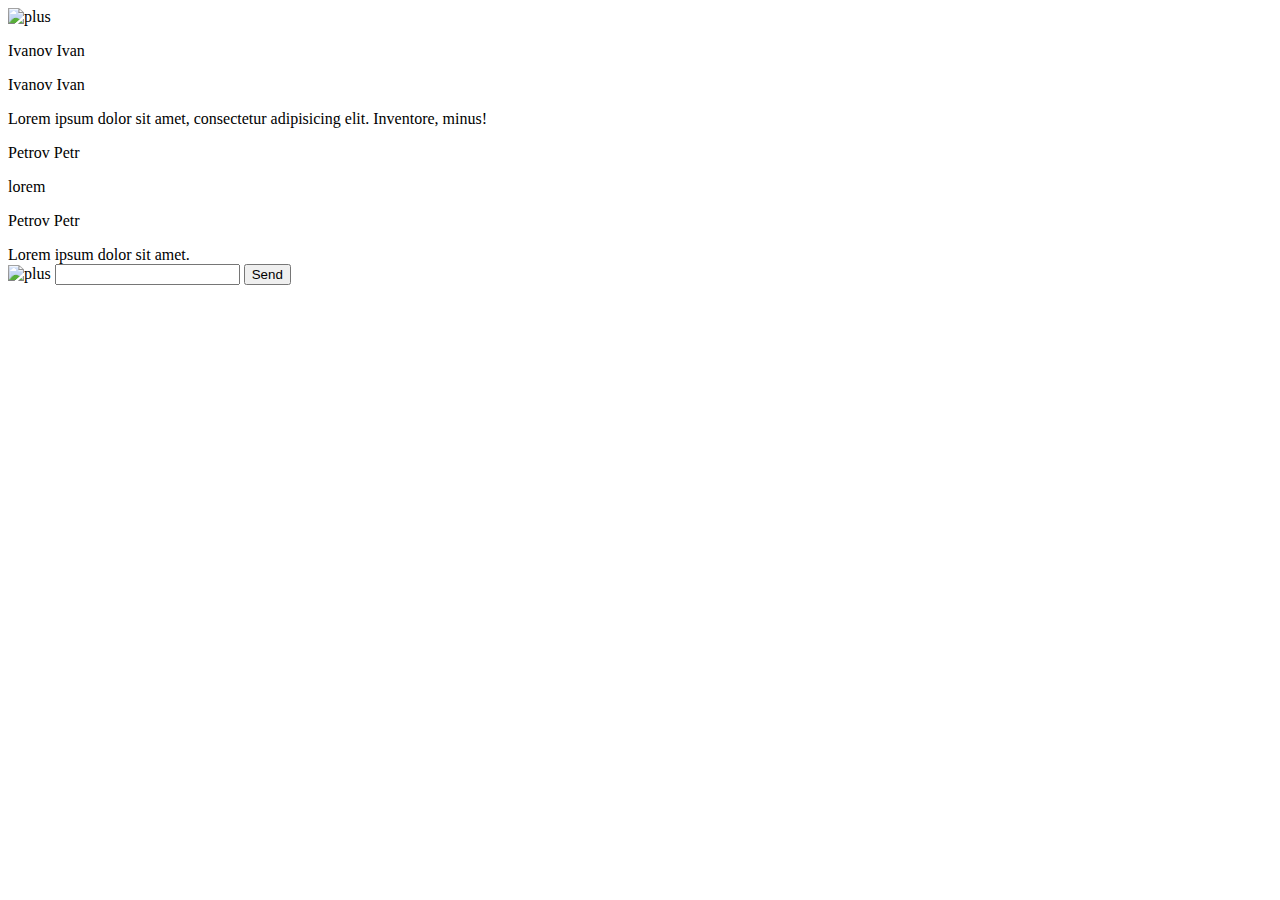
==== index.html @ 5181e7fb "upload" ====
<!DOCTYPE html>
<html lang="en">
<head>
	<meta charset="UTF-8">
	<meta name="viewport" content="width=device-width, initial-scale=1.0">
	<title>Тест Less</title>
	
	<link rel="stylesheet" href="../whatsapp/style.css">
</head>
<body>
	
	<div class="window">
		<div class="display">
			<div class="header">
				<img class="image" src="../whatsapp/user.png" alt="plus">
				<p>Ivanov Ivan</p>
			</div>
			<div class="main">
				<div class="user-one"> 
					<p>Ivanov Ivan</p>
					<div class="text">Lorem ipsum dolor sit amet, consectetur adipisicing elit. Inventore, minus!</div>
				</div>
				<div class="user-two"> 
					<p>Petrov Petr</p>
					<div class="text you">lorem</div>
				</div>
				<div class="user-two"> 
					<p>Petrov Petr</p>
					<div class="text you">Lorem ipsum dolor sit amet.</div>
				</div>
				<!--<div class="user-one"> -->
				<!--	<p>Ivanov Ivan</p>-->
				<!--	<div class="text">Lorem ipsum dolor sit amet, consectetur adipisicing.</div>-->
				<!--</div>-->
				<!--<div class="user-one"> -->
				<!--	<p>Ivanov Ivan</p>-->
				<!--	<div class="text">Lorem ipsum.</div>-->
				<!--</div>-->
			</div>
			<div class="footer">
				<img class="image" src="../whatsapp/plus.png" alt="plus">
				<input class="messeng" type="text">
				<button class="btn">Send</button>
			</div>
		</div>
		
		<div class="btn-more">
			<div class="menu line"></div>
			<div class="menu circle"></div>
			<div class="menu square"></div>
		</div>
	</div>
	
	
	
	<script src="../whatsapp/script.js"></script>
</body>
</html>
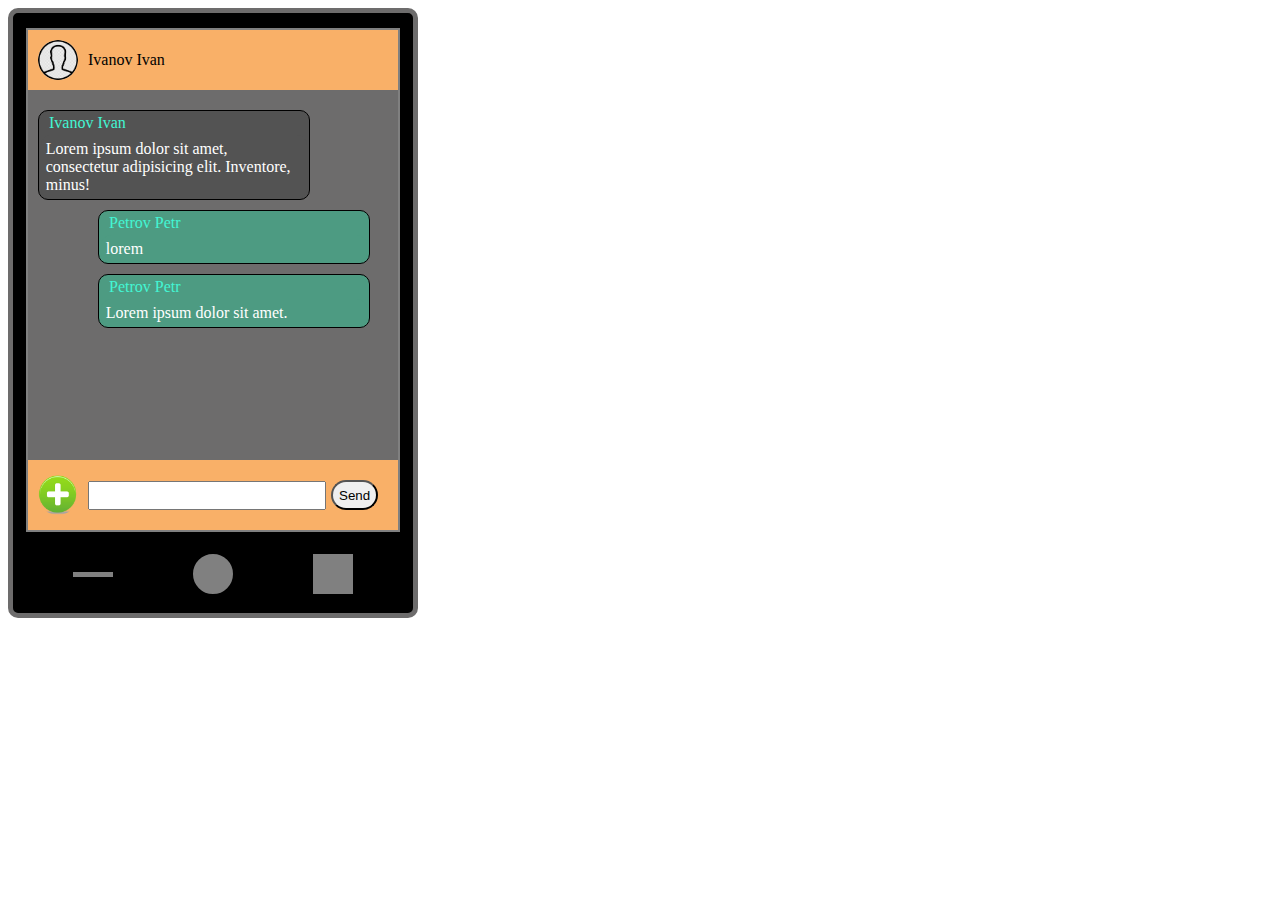
==== commit 04314315: "update" ====
--- a/index.html
+++ b/index.html
@@ -3,16 +3,16 @@
 <head>
 	<meta charset="UTF-8">
 	<meta name="viewport" content="width=device-width, initial-scale=1.0">
-	<title>Тест Less</title>
+	<title>Whatsapp</title>
 	
-	<link rel="stylesheet" href="../whatsapp/style.css">
+	<link rel="stylesheet" href="style.css">
 </head>
 <body>
 	
 	<div class="window">
 		<div class="display">
 			<div class="header">
-				<img class="image" src="../whatsapp/user.png" alt="plus">
+				<img class="image" src="user.png" alt="plus">
 				<p>Ivanov Ivan</p>
 			</div>
 			<div class="main">
@@ -38,7 +38,7 @@
 				<!--</div>-->
 			</div>
 			<div class="footer">
-				<img class="image" src="../whatsapp/plus.png" alt="plus">
+				<img class="image" src="plus.png" alt="plus">
 				<input class="messeng" type="text">
 				<button class="btn">Send</button>
 			</div>
@@ -53,6 +53,6 @@
 	
 	
 	
-	<script src="../whatsapp/script.js"></script>
+	<script src="script.js"></script>
 </body>
 </html>--- a/style.css
+++ b/style.css
@@ -0,0 +1,157 @@
+.window {
+	width: 400px;
+	height: 600px;
+	
+	background-color: black;
+	border: 5px solid #6d6c6c;
+	border-radius: 10px;
+}
+
+.image {
+	margin: 10px;
+	width: 40px;
+	height: 40px;
+	border-radius: 50px;
+}
+
+/*Display начало*/
+.display {
+	position: relative;
+	margin: auto;
+	margin-top: 15px;
+	
+	width: 370px;
+	height: 500px;
+	
+	background-color: #6d6c6c;
+	border: 2px solid gray;
+}
+
+
+/*информация пользователя начало*/
+.header {
+	display: flex;
+	align-items: center;
+	width: 100%;
+	position: absolute;
+	top: 0;
+	left: 0;
+	
+	height: 60px;
+	background-color: #f9b068;
+}
+/*информация пользователя конец*/
+
+
+/*окно сообщении начало*/
+.main {
+	margin-top: 70px;
+	overflow: auto;
+	height: 360px;
+}
+
+.main .user-one {
+	border: 1px solid black;
+	width: 270px;
+	margin: 10px;
+	border-radius: 10px;
+	background-color: #535353;
+}
+
+.main .user-two {
+	border: 1px solid black;
+	width: 270px;
+	margin: 10px;
+	margin-left: 70px;
+	border-radius: 10px;
+	background-color: #4d9b82;
+}
+
+.main p {
+	margin: 0;
+	padding: 3px 0 3px 10px;
+	color: #43f6d4;
+}
+
+.main .text {
+	box-sizing: content-box;
+	padding: 5px;
+	margin: auto;
+	width: 95%;
+	background-color: #535353;
+	border-radius: 10px;
+	color: white;
+}
+
+.main .you {
+	background-color: #4d9b82;
+}
+/*окно сообщении конец*/
+
+
+/*ввод сообщения начало*/
+.footer {
+	display: flex;
+	justify-content: flex-start;
+	align-items: center;
+	width: 100%;
+	position: absolute;
+	bottom: 0;
+	left: 0;
+	
+	height: 70px;
+	background-color: #f9b068;
+}
+
+.footer .messeng {
+	width: 230px;
+	font-size: 20px;
+}
+
+.footer .btn {
+	margin-left: 5px;
+	border-radius: 20px;
+	height: 30px;
+	outline: none;
+}
+
+.footer .btn:hover {
+	background-color: #d0f968;
+}
+.footer .btn:active {
+	background-color: #ff6df2;
+}
+/*ввод сообщения конец*/
+/*Display начало*/
+
+
+/*кнопки начало*/
+.btn-more {
+	display: flex;
+	justify-content: space-around;
+	align-items: center;
+	margin: 20px;
+}
+
+.line {
+	background-color: gray;
+	border: 2px solid black;
+	width: 40px;
+	height: 5px;
+}
+
+.circle {
+	background-color: gray;
+	border: 2px solid black;
+	width: 40px;
+	height: 40px;
+	border-radius: 50%;
+}
+
+.square {
+	background-color: gray;
+	border: 2px solid black;
+	width: 40px;
+	height: 40px;
+}
+/*кнопки начало*/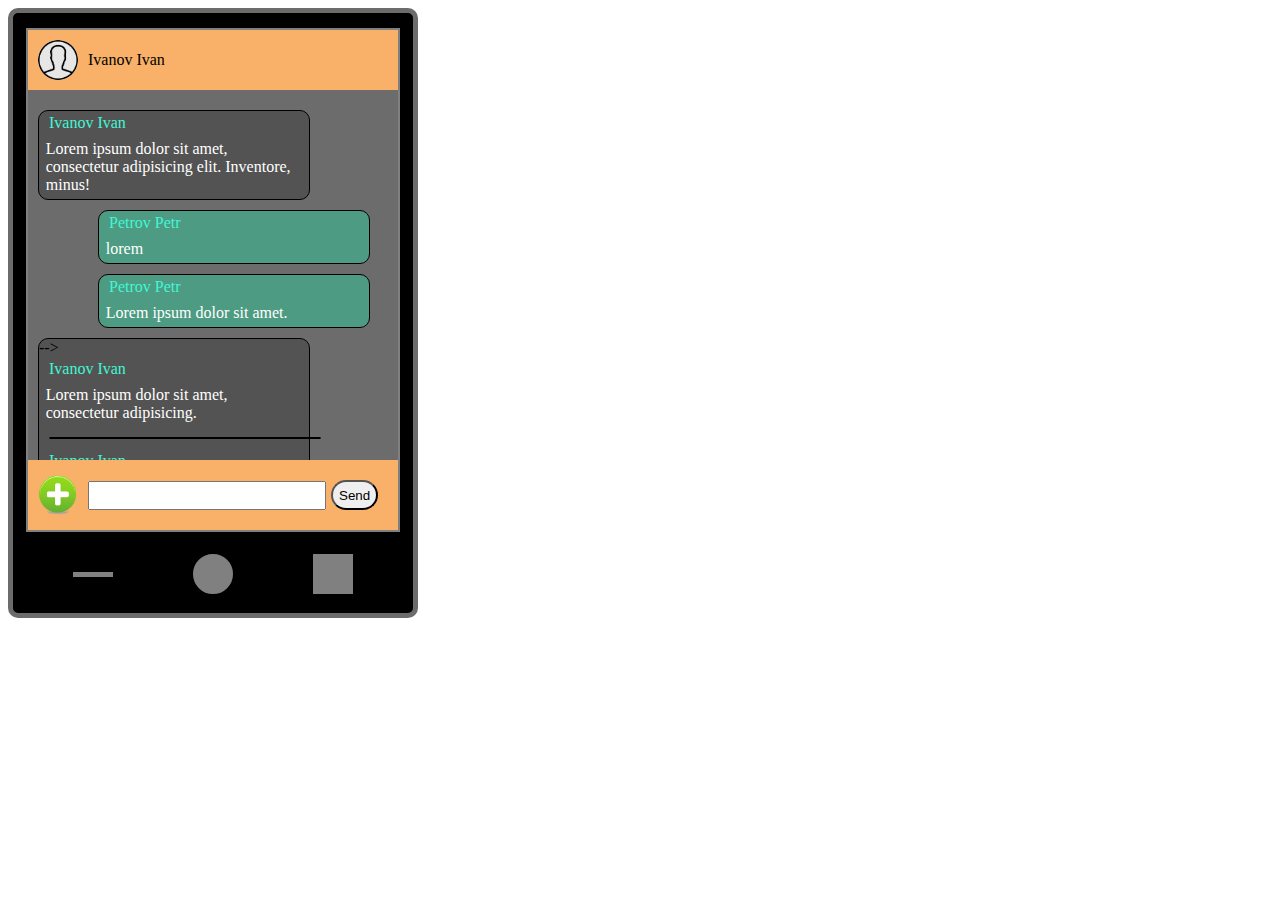
==== commit 1558f297: "update" ====
--- a/index.html
+++ b/index.html
@@ -28,14 +28,14 @@
 					<p>Petrov Petr</p>
 					<div class="text you">Lorem ipsum dolor sit amet.</div>
 				</div>
-				<!--<div class="user-one"> -->
-				<!--	<p>Ivanov Ivan</p>-->
-				<!--	<div class="text">Lorem ipsum dolor sit amet, consectetur adipisicing.</div>-->
-				<!--</div>-->
-				<!--<div class="user-one"> -->
-				<!--	<p>Ivanov Ivan</p>-->
-				<!--	<div class="text">Lorem ipsum.</div>-->
-				<!--</div>-->
+				<div class="user-one"> -->
+					<p>Ivanov Ivan</p>
+					<div class="text">Lorem ipsum dolor sit amet, consectetur adipisicing.</div>
+					<div class="user-one">
+				</div>
+					<p>Ivanov Ivan</p>
+					<div class="text">Lorem ipsum.</div>
+				</div>
 			</div>
 			<div class="footer">
 				<img class="image" src="plus.png" alt="plus">
--- a/style.css
+++ b/style.css
@@ -50,7 +50,7 @@
 	height: 360px;
 }
 
-.main .user-one {
+.user-one {
 	border: 1px solid black;
 	width: 270px;
 	margin: 10px;
@@ -58,7 +58,7 @@
 	background-color: #535353;
 }
 
-.main .user-two {
+.user-two {
 	border: 1px solid black;
 	width: 270px;
 	margin: 10px;
@@ -73,7 +73,7 @@
 	color: #43f6d4;
 }
 
-.main .text {
+.text {
 	box-sizing: content-box;
 	padding: 5px;
 	margin: auto;
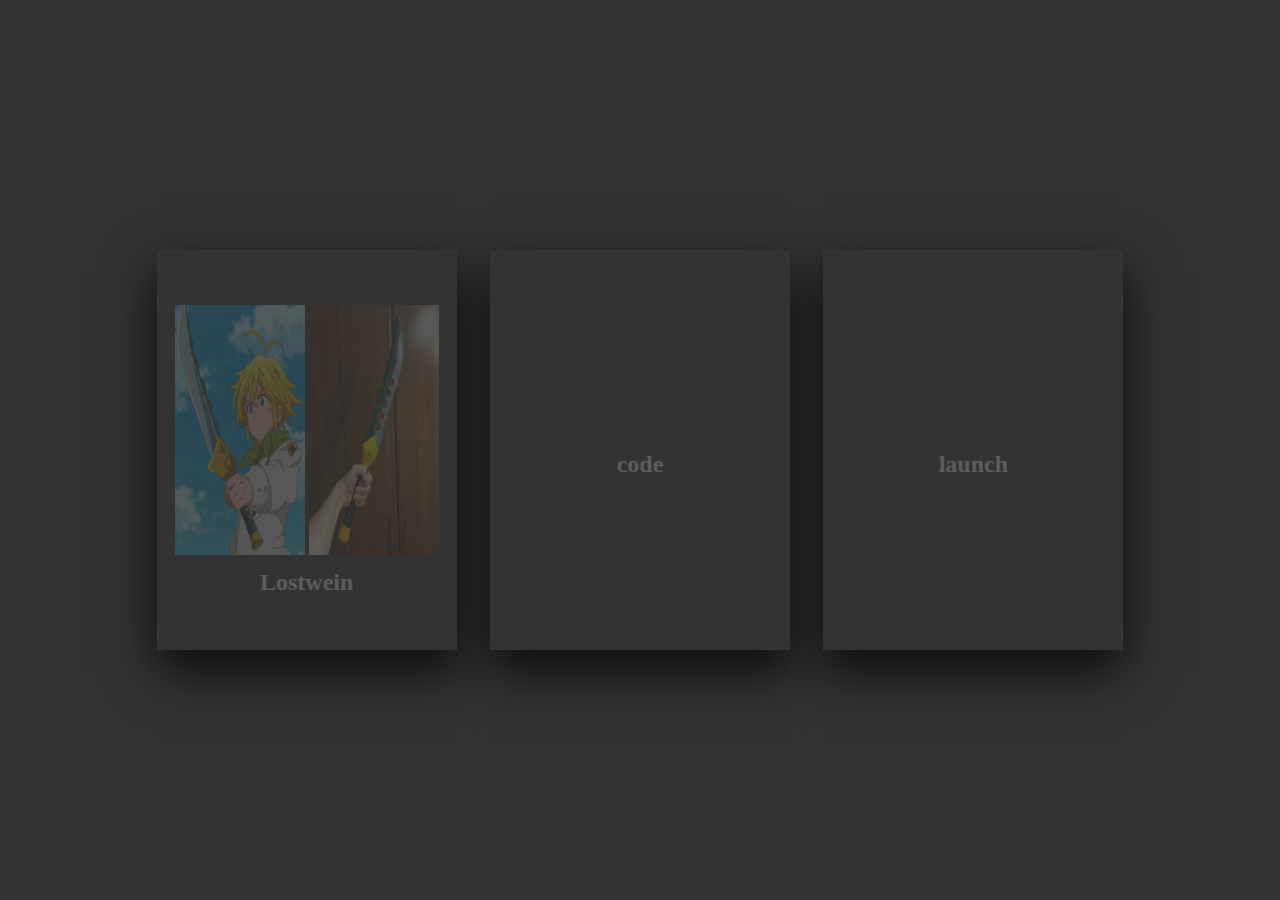
==== commit 99b2da9f: "test" ====
--- a/index.html
+++ b/index.html
@@ -5,10 +5,11 @@
 	<meta name="viewport" content="width=device-width, initial-scale=1.0">
 	<title>Whatsapp</title>
 	
-	<link rel="stylesheet" href="style.css">
+	<!-- <link rel="stylesheet" href="style.css"> -->
+	<link rel="stylesheet" href="style2.css">
 </head>
 <body>
-	
+<!-- 	
 	<div class="window">
 		<div class="display">
 			<div class="header">
@@ -28,7 +29,7 @@
 					<p>Petrov Petr</p>
 					<div class="text you">Lorem ipsum dolor sit amet.</div>
 				</div>
-				<div class="user-one"> -->
+				<div class="user-one">
 					<p>Ivanov Ivan</p>
 					<div class="text">Lorem ipsum dolor sit amet, consectetur adipisicing.</div>
 					<div class="user-one">
@@ -49,6 +50,55 @@
 			<div class="menu circle"></div>
 			<div class="menu square"></div>
 		</div>
+	</div> -->
+
+	<div class="container">
+		<div class="card">
+			<div class="face face1">
+				<div class="content">
+					<img src="lost.jpg" alt="">
+					<img src="lostvein.jpg" alt="">
+					<h3>Lostwein</h3>
+				</div>
+			</div>
+			<div class="face face2">
+				<div class="content">
+					<p>Description - Лоствейн - небольшой одноручный меч, изогнутый к острию и имеющий на своей гарде эмблему дракона. Серебристое лезвие
+					меча можно отличить от тёмно- зелёного основания при помощи линии закалки, сквозь которую сделано пять отверстий
+					одинакового диаметра.На боку основания есть вырезы в виде полумесяца.</p>
+					<p>Material - Меч выполнен полностью из дерева, красил эмалью, рисунок дракона карандашом выводил, рукоят взял зеленую ленту 20мм
+					ленту'</p>
+				</div>
+			</div>
+		</div>
+		<div class="card">
+			<div class="face face1">
+				<div class="content">
+					<img src="https://avotar.ru/avatar/minony/100/48.jpg" alt="">
+					<img src="https://avotar.ru/avatar/minony/100/48.jpg" alt="">
+					<h3>code</h3>
+				</div>
+			</div>
+			<div class="face face2">
+				<div class="content">
+					<p>Lorem ipsum, dolor sit amet consectetur adipisicing elit. Beatae nihil eos placeat libero nobis dicta cum. Obcaecati illum fugit corrupti.</p>
+				</div>
+			</div>
+		</div>
+		<div class="card">
+			<div class="face face1">
+				<div class="content">
+					<img src="https://avotar.ru/avatar/minony/100/48.jpg" alt="">
+					<img src="https://avotar.ru/avatar/minony/100/48.jpg" alt="">
+					<h3>launch</h3>
+				</div>
+			</div>
+			<div class="face face2">
+				<div class="content">
+					<p>Lorem ipsum, dolor sit amet consectetur adipisicing elit. Beatae nihil eos placeat libero nobis dicta cum. Obcaecati illum fugit corrupti.</p>
+				</div>
+			</div>
+		</div>
 	</div>
 	
 	
--- a/style.css
+++ b/style.css
@@ -1,3 +1,7 @@
+html {
+	background-color: rgb(189, 189, 189);
+}
+
 .window {
 	width: 400px;
 	height: 600px;
@@ -154,4 +158,5 @@
 	width: 40px;
 	height: 40px;
 }
-/*кнопки начало*/+/*кнопки начало*/
+
--- a/style2.css
+++ b/style2.css
@@ -0,0 +1,100 @@
+body {
+    margin: 0;
+    padding: 0;
+    min-height: 100vh;
+    background: #333;
+    display: flex;
+    justify-content: center;
+    align-items: center;
+    font-family: consolas;
+}
+
+.container {
+    width: 1000px;
+    position: relative;
+    display: flex;
+    justify-content: space-around;
+}
+.container .card {
+    position: relative;
+}
+
+.container .card .face {
+    width: 300px;
+    height: 400px;
+    transition: 0.5s;
+}
+
+.container .card .face.face1 {
+    position: relative;
+    background: #333;
+    display: flex;
+    justify-content: center;
+    align-items: center;
+    z-index: 1;
+    transform: translateY(200px);
+}
+
+.container .card:hover .face.face1 {
+    background: #ff0057;
+    transform: translateY(0px);
+}
+
+.container .card .face.face1 .content {
+    opacity: 0.2;
+    transition: 0.5s;
+}
+
+.container .card:hover .face.face1 .content {
+    opacity: 1;
+}
+
+.container .card .face.face1 .content img {
+    max-width: 130px;
+    height: 250px;
+}
+
+.container .card .face.face1 .content h3 {
+    margin: 10px 0 0;
+    padding: 0;
+    color: #fff;
+    text-align: center;
+    font-size: 1.5em;
+}
+
+.container .card .face.face2 {
+    position: relative;
+    background: #fff;
+    display: flex;
+    justify-content: center;
+    align-items: center;
+    padding: 20px;
+    box-sizing: border-box;
+    box-shadow: 0 20px 50px rgba(0,0,0,0.8);
+    transform: translateY(-200px);
+}
+
+.container .card:hover .face.face2 {
+    transform: translateY(0px);
+}
+
+.container .card .face.face2 .content p {
+    margin: 10px 0 0;
+    padding: 0;
+}
+
+.container .card .face.face2 .content a {
+    margin: 15px 0 0;
+    display: inline-block;
+
+    text-decoration: none;
+    font-weight: 900;
+    color: #333;
+    padding: 5px;
+    border: 1px solid #333;
+}
+
+.container .card .face.face2 .content a:hover {
+    background: #333;
+    color: #fff;
+} 